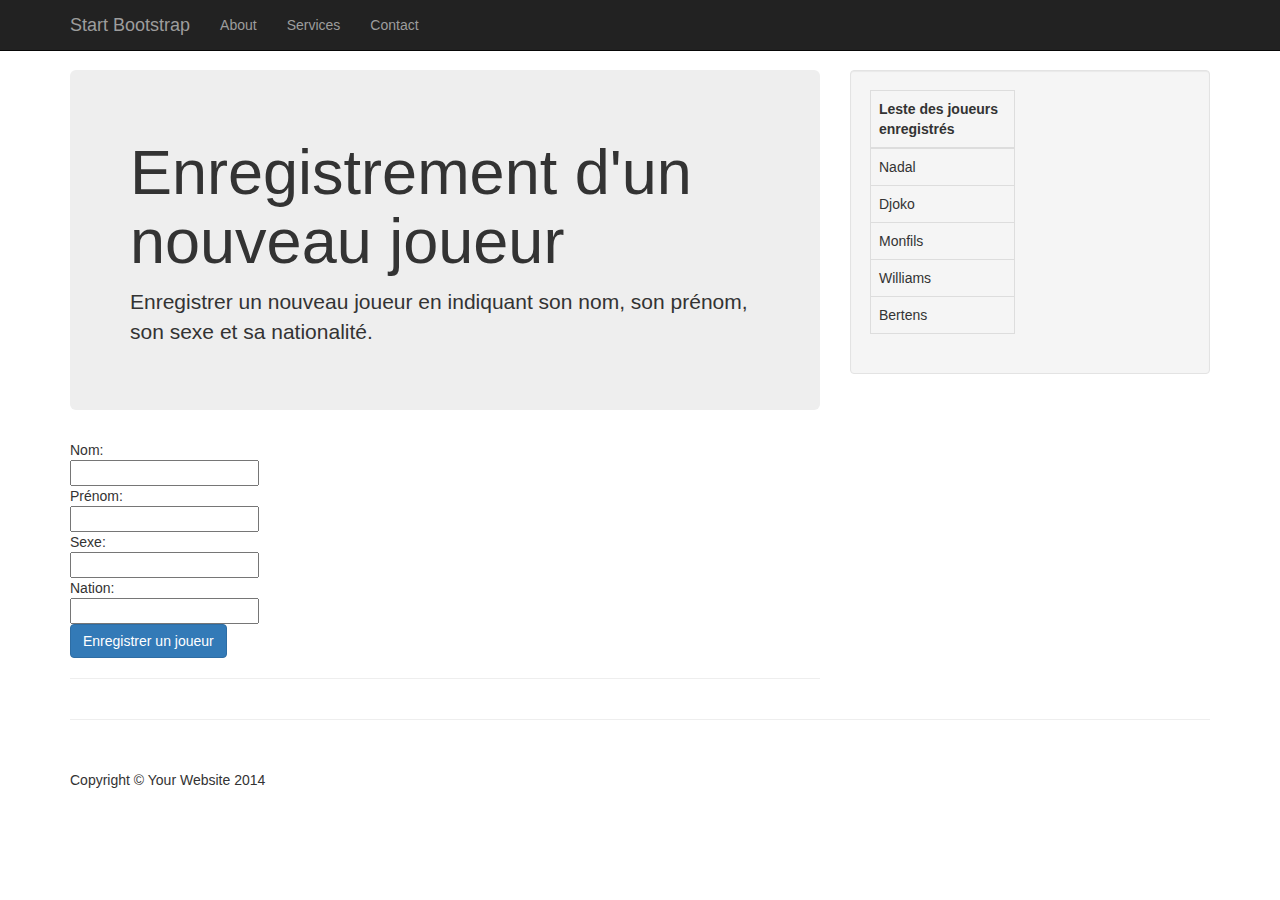
==== projetEcranAjoutJoueur/index.html @ d75fbc19 "ecran ajout joueur" ====
<!DOCTYPE html>
<html lang="en">

<head>

    <meta charset="utf-8">
    <meta http-equiv="X-UA-Compatible" content="IE=edge">
    <meta name="viewport" content="width=device-width, initial-scale=1">
    <meta name="description" content="">
    <meta name="author" content="">

    <title>Blog Post - Start Bootstrap Template</title>

    <!-- Bootstrap Core CSS -->
    <link href="css/bootstrap.min.css" rel="stylesheet">

    <!-- Custom CSS -->
    <link href="css/blog-post.css" rel="stylesheet">

    <!-- HTML5 Shim and Respond.js IE8 support of HTML5 elements and media queries -->
    <!-- WARNING: Respond.js doesn't work if you view the page via file:// -->
    <!--[if lt IE 9]>
        <script src="https://oss.maxcdn.com/libs/html5shiv/3.7.0/html5shiv.js"></script>
        <script src="https://oss.maxcdn.com/libs/respond.js/1.4.2/respond.min.js"></script>
    <![endif]-->


</head>

<body>

    <!-- Navigation -->
    <nav class="navbar navbar-inverse navbar-fixed-top" role="navigation">
        <div class="container">
            <!-- Brand and toggle get grouped for better mobile display -->
            <div class="navbar-header">
                <button type="button" class="navbar-toggle" data-toggle="collapse" data-target="#bs-example-navbar-collapse-1">
                    <span class="sr-only">Toggle navigation</span>
                    <span class="icon-bar"></span>
                    <span class="icon-bar"></span>
                    <span class="icon-bar"></span>
                </button>
                <a class="navbar-brand" href="#">Start Bootstrap</a>
            </div>
            <!-- Collect the nav links, forms, and other content for toggling -->
            <div class="collapse navbar-collapse" id="bs-example-navbar-collapse-1">
                <ul class="nav navbar-nav">
                    <li>
                        <a href="#">About</a>
                    </li>
                    <li>
                        <a href="#">Services</a>
                    </li>
                    <li>
                        <a href="#">Contact</a>
                    </li>
                </ul>
            </div>
            <!-- /.navbar-collapse -->
        </div>
        <!-- /.container -->
    </nav>

    <!-- Page Content -->
    <div class="container">

        <div class="row">

            <!-- Blog Post Content Column -->
            <div class="col-lg-8">

                <!-- Blog Post -->














              <div class="jumbotron">
                <h1>Enregistrement d'un nouveau joueur</h1>
                <p>Enregistrer un nouveau joueur en indiquant son nom, son prénom, son sexe et sa nationalité.</p>
              </div>

              <form>
                 Nom:<br>
                 <input type="text" id="nom"><br>
                 Prénom:<br>
                 <input type="text" id="prenom"><br>
                 Sexe:<br>
                 <input type="text" id="sexe"><br>
                 Nation:<br>
                 <input type="text" id="nation"><br>
                 <button type="button" class="btn btn-primary">Enregistrer un joueur</button>
              </form> 
            










                <!-- Blog Comments -->

              
                <hr>

                <!-- Posted Comments -->

              

                <!-- Comment -->
                <div class="media">
                   
                </div>

            </div>

            <!-- Blog Sidebar Widgets Column -->
            <div class="col-md-4">

              

                <!-- Blog Categories Well -->
                <div class="well">
                    <!--h4>Blog Categories</h4-->
                    <div class="row">
                        <div class="col-lg-6">
                            <table class="table table-bordered">
                            <thead>
                              <tr>
                                <th>Leste des joueurs enregistrés</th>
                                
                              </tr>
                            </thead>
                            <tbody>
                             
                                 <tr><td>Nadal</td>  </tr>
                                 <tr><td>Djoko</td> </tr>
                                 <tr><td>Monfils</td> </tr>
                                 <tr><td>Williams</td> </tr>
                                 <tr><td>Bertens</td> </tr>
                             
                             
                            </tbody>
                          </table>







                        </div>
                        <!--div class="col-lg-6">
                            <ul class="list-unstyled">
                                <li><a href="#">Category Name</a>
                                </li>
                                <li><a href="#">Category Name</a>
                                </li>
                                <li><a href="#">Category Name</a>
                                </li>
                                <li><a href="#">Category Name</a>
                                </li>
                            </ul>
                        </div-->
                    </div>
                    <!-- /.row -->
                </div>


            </div>

        </div>
        <!-- /.row -->

        <hr>

        <!-- Footer -->
        <footer>
            <div class="row">
                <div class="col-lg-12">
                    <p>Copyright &copy; Your Website 2014</p>
                </div>
            </div>
            <!-- /.row -->
        </footer>

    </div>
    <!-- /.container -->

    <!-- jQuery -->
    <script src="js/jquery.js"></script>

    <!-- Bootstrap Core JavaScript -->
    <script src="js/bootstrap.min.js"></script>

</body>

</html>
---- projetEcranAjoutJoueur/css/blog-post.css ----
/*!
 * Start Bootstrap - Blog Post (http://startbootstrap.com/)
 * Copyright 2013-2016 Start Bootstrap
 * Licensed under MIT (https://github.com/BlackrockDigital/startbootstrap/blob/gh-pages/LICENSE)
 */

body {
    padding-top: 70px; /* Required padding for .navbar-fixed-top. Remove if using .navbar-static-top. Change if height of navigation changes. */
}

footer {
    margin: 50px 0;
}
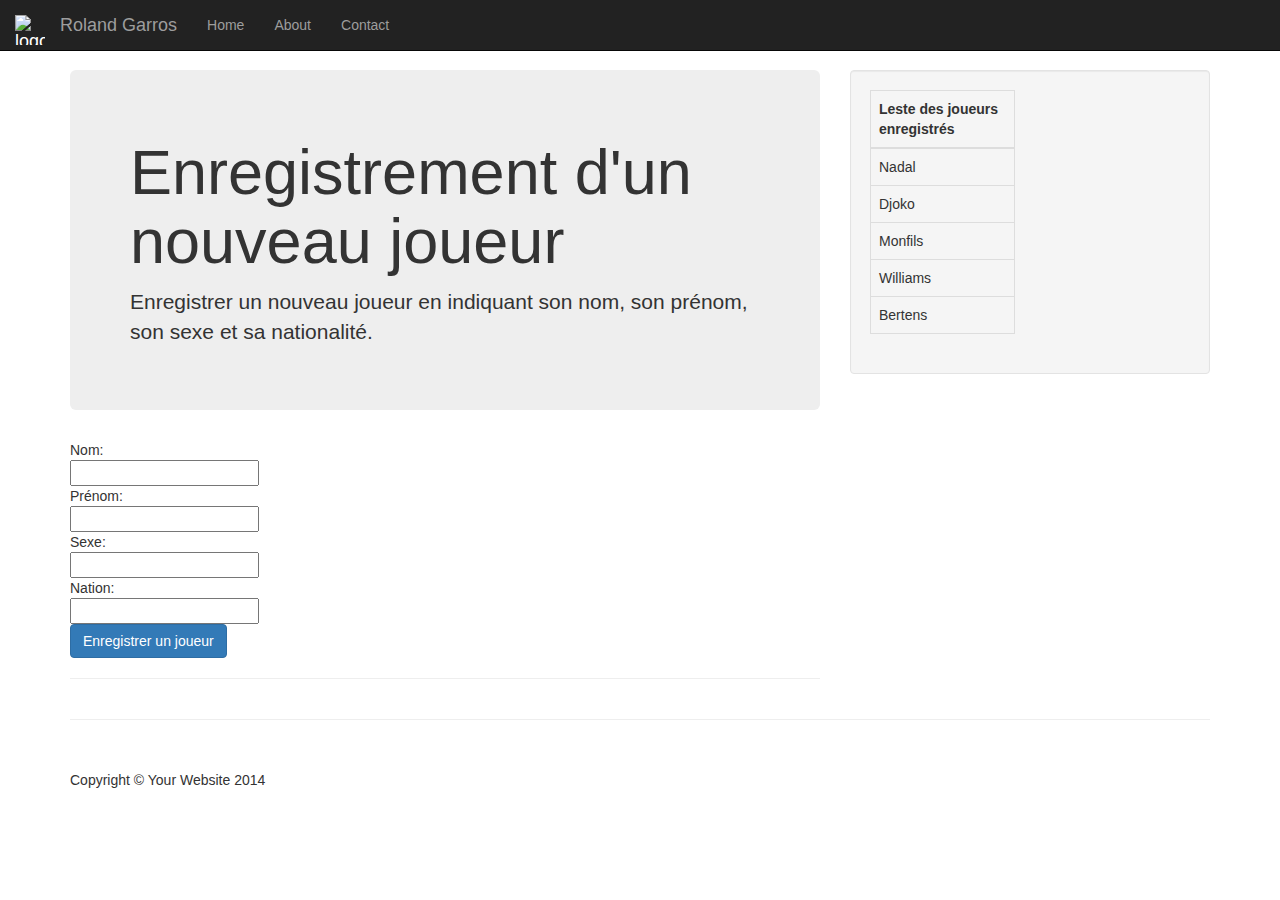
==== commit 01d1a923: "barre nav de Killian intégree dans ecran ajout joueur" ====
--- a/projetEcranAjoutJoueur/index.html
+++ b/projetEcranAjoutJoueur/index.html
@@ -30,36 +30,27 @@
 <body>
 
     <!-- Navigation -->
-    <nav class="navbar navbar-inverse navbar-fixed-top" role="navigation">
-        <div class="container">
-            <!-- Brand and toggle get grouped for better mobile display -->
-            <div class="navbar-header">
-                <button type="button" class="navbar-toggle" data-toggle="collapse" data-target="#bs-example-navbar-collapse-1">
-                    <span class="sr-only">Toggle navigation</span>
-                    <span class="icon-bar"></span>
-                    <span class="icon-bar"></span>
-                    <span class="icon-bar"></span>
-                </button>
-                <a class="navbar-brand" href="#">Start Bootstrap</a>
-            </div>
-            <!-- Collect the nav links, forms, and other content for toggling -->
-            <div class="collapse navbar-collapse" id="bs-example-navbar-collapse-1">
-                <ul class="nav navbar-nav">
-                    <li>
-                        <a href="#">About</a>
-                    </li>
-                    <li>
-                        <a href="#">Services</a>
-                    </li>
-                    <li>
-                        <a href="#">Contact</a>
-                    </li>
-                </ul>
-            </div>
-            <!-- /.navbar-collapse -->
-        </div>
-        <!-- /.container -->
-    </nav>
+   
+  <nav class="navbar navbar-inverse navbar-fixed-top" role="navigation">
+      <div class="container-fluid">
+          <div class="navbar-header">
+              <button type="button" class="navbar-toggle" data-toggle="collapse" data-target="#myNavbar">
+                  <span class="icon-bar"></span>
+                  <span class="icon-bar"></span>
+                  <span class="icon-bar"></span>                        
+              </button>
+              <a class="navbar-brand" href="home.html"><img src="image/logoRolandGarros.png" alt="logo Roland Garros" height="30" width="30"></a>
+              <a class="navbar-brand" href="home.html"> Roland Garros</a>
+          </div>
+          <div class="collapse navbar-collapse" id="myNavbar">
+              <ul class="nav navbar-nav">
+                  <li><a href="home.html">Home</a></li>
+                  <li><a href="#">About</a></li>
+                  <li><a href="#">Contact</a></li>
+              </ul>
+          </div>
+      </div>
+  </nav>
 
     <!-- Page Content -->
     <div class="container">
